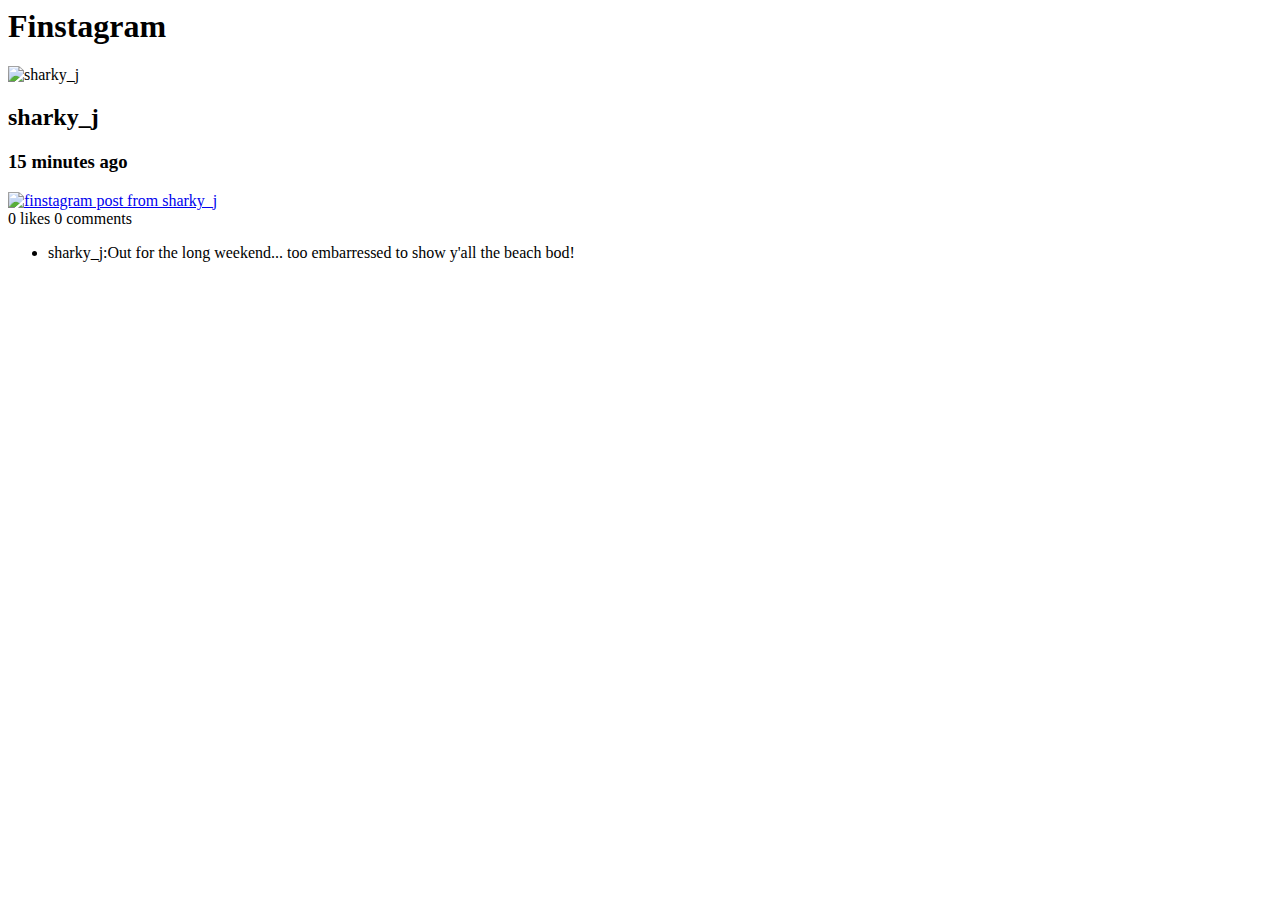
==== app/views/index.html @ 27fb7ffb "create finstagram post structure" ====
<html>
    <body>
        <header>
            <link rel="stylesheet" href="../../../stylesheets/normalize.css">
            <link rel="stylesheet"href="https://fonts.googleapis.com/css?family=Roboto+Condensed:300italic,700italic,700,300">
            <link rel="stylesheet" href="../../../stylesheets/lib.css">
            <h1>Finstagram</h1>
        </header>
        <main role="main">
            <article class="finstagram-post">
                <div class="user-info">
                    <img src="http://naserca.com/images/sharky_j.jpg" alt="sharky_j">
                    <h2>sharky_j</h2>
                    <h3>15 minutes ago</h3>
                </div>
                <a class="photo" href="#">
                    <img src="http://naserca.com/images/shark.png" alt="finstagram post from sharky_j">
                </a>
                <div class="actions">
                    0 likes
                    <span class="comment-count">0 comments</span>
                </div>
                <ul class="comments">
                    <li>
                        <p>
                            sharky_j:Out for the long weekend... too embarressed to show y'all the beach bod!
                        </p>
                    </li>
                </ul>
            </article>
        </main>
        
    </body>
</html>
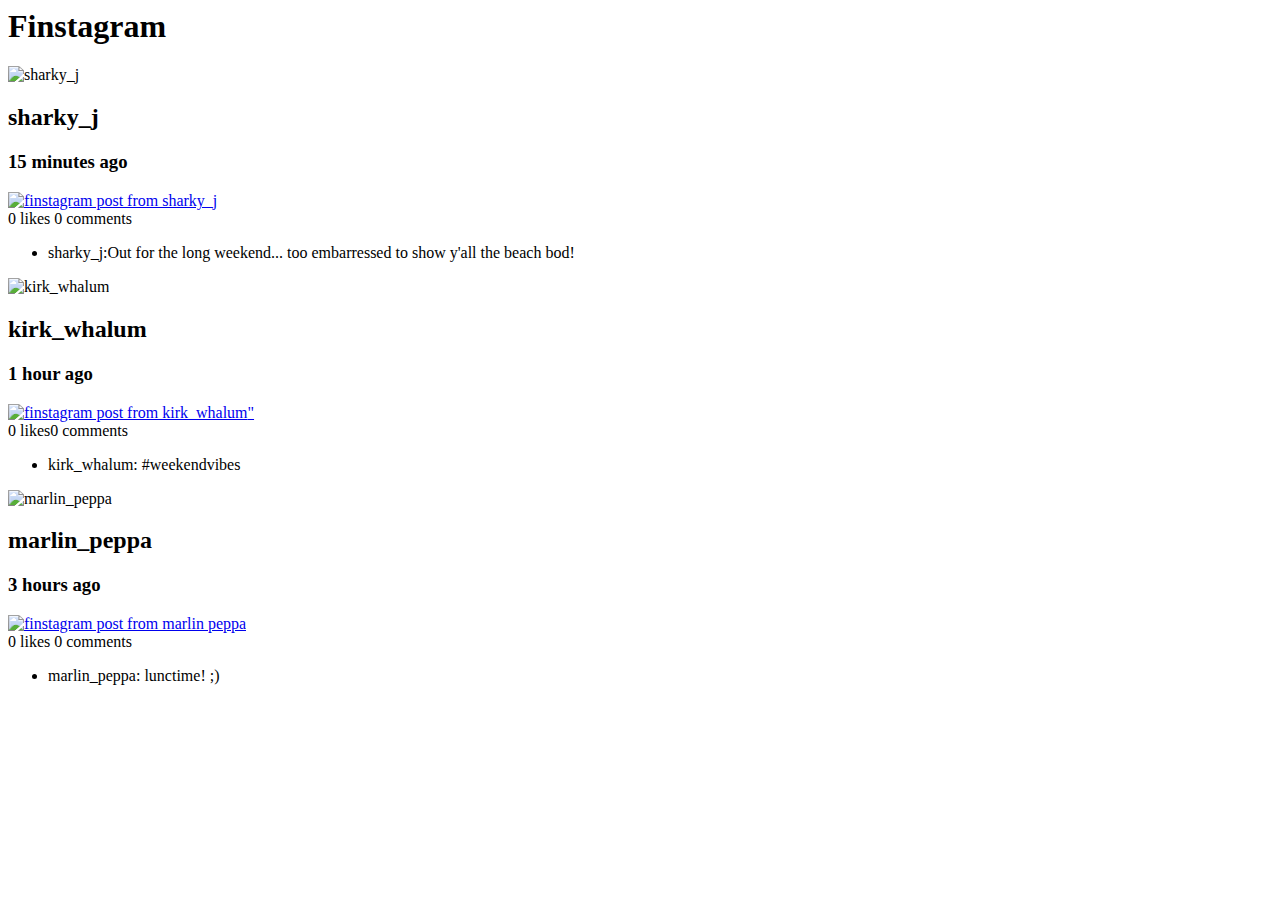
==== commit 4dca9cc4: "app/views/index.html" ====
--- a/app/views/index.html
+++ b/app/views/index.html
@@ -1,20 +1,68 @@
 <html>
-    <body>
-        <header>
-            <link rel="stylesheet" href="../../../stylesheets/normalize.css">
-            <link rel="stylesheet"href="https://fonts.googleapis.com/css?family=Roboto+Condensed:300italic,700italic,700,300">
-            <link rel="stylesheet" href="../../../stylesheets/lib.css">
-            <h1>Finstagram</h1>
-        </header>
-        <main role="main">
-            <article class="finstagram-post">
-                <div class="user-info">
-                    <img src="http://naserca.com/images/sharky_j.jpg" alt="sharky_j">
-                    <h2>sharky_j</h2>
-                    <h3>15 minutes ago</h3>
-                </div>
-                <a class="photo" href="#">
-                    <img src="http://naserca.com/images/shark.png" alt="finstagram post from sharky_j">
+
+<body>
+    <header>
+        <link rel="stylesheet" href="../../../stylesheets/normalize.css">
+        <link rel="stylesheet"
+            href="https://fonts.googleapis.com/css?family=Roboto+Condensed:300italic,700italic,700,300">
+        <link rel="stylesheet" href="../../../stylesheets/lib.css">
+        <link rel="stylesheet" href="../../../stylesheets/app.css">
+        <h1>Finstagram</h1>
+    </header>
+    <main role="main">
+        <article class="finstagram-post">
+            <div class="user-info">
+                <img src="http://naserca.com/images/sharky_j.jpg" alt="sharky_j">
+                <h2>sharky_j</h2>
+                <h3>15 minutes ago</h3>
+            </div>
+            <a class="photo" href="#">
+                <img src="http://naserca.com/images/shark.png" alt="finstagram post from sharky_j">
+            </a>
+            <div class="actions">
+                0 likes
+                <span class="comment-count">0 comments</span>
+            </div>
+            <ul class="comments">
+                <li>
+                    <p>
+                        sharky_j:Out for the long weekend... too embarressed to show y'all the beach bod!
+                    </p>
+                </li>
+            </ul>
+        </article>
+        <article class="finstagram-post">
+            <div class="user-info">
+                <img src="http://naserca.com/images/kirk_whalum.jpg" alt="kirk_whalum">
+                <h2>kirk_whalum</h2>
+                <h3>1 hour ago</h3>
+            
+            </div>
+            <a class="photo" href="#">
+                <img src="http://naserca.com/images/whale.jpg" alt="finstagram post from kirk_whalum">"
+            </a>
+            <div class="actions">
+                0 likes<span class="comment-count">0 comments</span>
+            </div>
+            <ul class="comments">
+                <li>
+                    <p>
+                        kirk_whalum: #weekendvibes
+                    </p>
+                </li>
+            </ul>
+
+        </article>
+
+        <article class="finstagram-post">
+            <div class="user-info">
+                <img src="http://naserca.com/images/marlin_peppa.jpg" alt="marlin_peppa">
+                <h2>marlin_peppa</h2>
+                <h3>3 hours ago</h3>
+
+            </div>
+            <a class="photo" href="#">
+                <img src="http://naserca.com/images/marlin.jpg" alt="finstagram post from marlin peppa">
                 </a>
                 <div class="actions">
                     0 likes
@@ -23,12 +71,16 @@
                 <ul class="comments">
                     <li>
                         <p>
-                            sharky_j:Out for the long weekend... too embarressed to show y'all the beach bod!
+                            marlin_peppa: lunctime! ;)
                         </p>
                     </li>
                 </ul>
-            </article>
-        </main>
-        
-    </body>
+
+            
+            
+        </article>
+    </main>
+
+</body>
+
 </html>